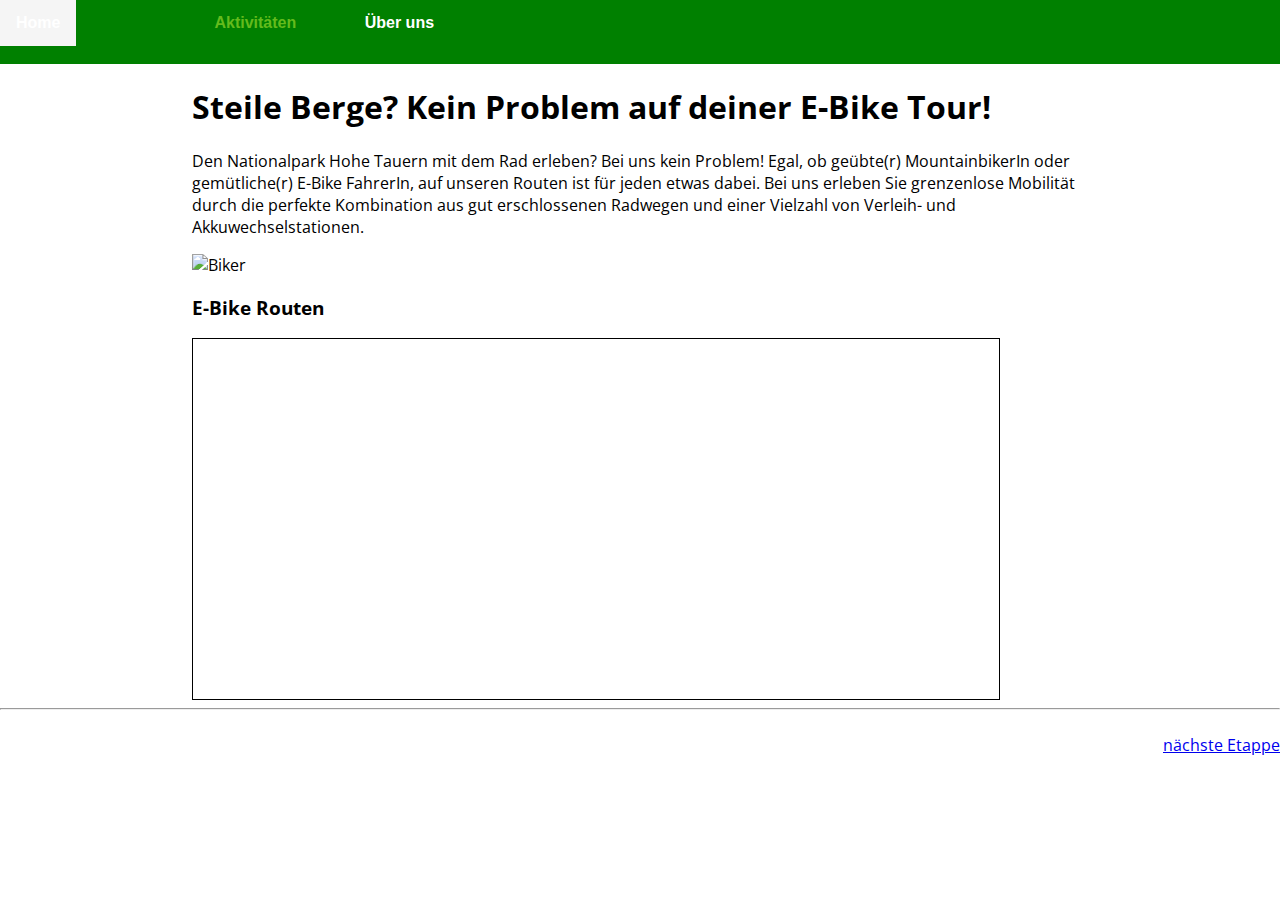
==== aktivitaeten/index.html @ 68c1cf94 "add js" ====
<!DOCTYPE html>
<html>

<head>
    <meta charset="utf-8">
    <meta http-equiv="X-UA-Compatible" content="IE=edge">
    <title>Erlebnis Hohe Tauern</title>
    <meta name="viewport" content="width=device-width, initial-scale=1">

    <!--Schriftart ändern-->
    <link rel="stylesheet" type="text/css" media="screen" href="main.css">
    <link href="https://fonts.googleapis.com/css?family=Lato|Open+Sans" rel="stylesheet">

    <!--Leaflet-->
    <link rel="stylesheet" href="https://use.fontawesome.com/releases/v5.7.2/css/all.css"
        integrity="sha384-fnmOCqbTlWIlj8LyTjo7mOUStjsKC4pOpQbqyi7RrhN7udi9RwhKkMHpvLbHG9Sr" crossorigin="anonymous">
    <link rel="stylesheet" href="https://unpkg.com/leaflet@1.4.0/dist/leaflet.css" />
    <script src="https://unpkg.com/leaflet@1.4.0/dist/leaflet.js"></script>

    <!--Fullscreen von der Internetseite github leaflet FULLSCREEN-->
    <script src='https://api.mapbox.com/mapbox.js/plugins/leaflet-fullscreen/v1.0.1/Leaflet.fullscreen.min.js'></script>
    <link href='https://api.mapbox.com/mapbox.js/plugins/leaflet-fullscreen/v1.0.1/leaflet.fullscreen.css'
        rel='stylesheet' />

    <!--Quelle für Kartenlayer - steht unten an der Karte-->
    <script src="https://cdnjs.cloudflare.com/ajax/libs/leaflet-hash/0.2.1/leaflet-hash.js"></script>

    <!--Plugins: Koordinaten anzeigen lassen-->
    <link href="plugins/Control.Coordinates.css" rel="stylesheet">
    <script src="plugins/Control.Coordinates.js"></script>

    <!--Main.js und css.js einbinden-->
    <link rel="stylesheet" href="main.css">
    <script src= "nphtt_ebike_wgs84.js"></script>
    <script defer src="main.js"></script>

    <!-- Track einbinden -->
    <script src="https://cdnjs.cloudflare.com/ajax/libs/leaflet-gpx/1.4.0/gpx.min.js"></script>

    <!-- Vorarbeit Höhenprofil -->
    <script src="https://unpkg.com/d3@4.13.0/build/d3.min.js" charset="utf-8"></script>

    <!-- Höhenprofil einbinden -->
    <link rel="stylesheet" href="https://unpkg.com/@raruto/leaflet-elevation@latest/leaflet-elevation.css" />
    <script src="https://unpkg.com/@raruto/leaflet-elevation@latest/leaflet-elevation.js"></script>

</head>

<body>

    <div class="navbar">
        <a href="../hohetauern/index.html">
            <strong>Home</strong>
        </a>
        <div class="dropdown">
            <button class="dropbtn">
                <strong>Aktivitäten</strong>
                <svg class="svg-inline--fa fa-caret-down fa-w-10" aria-hidden="true" data-prefix="fa"
                    data-icon="caret-down" role="img" xmlns="http://www.w3.org/2000/svg" viewBox="0 0 320 512"
                    data-fa-i2svg="">
                    <path fill="currentColor"
                        d="M31.3 192h257.3c17.8 0 26.7 21.5 14.1 34.1L174.1 354.8c-7.8 7.8-20.5 7.8-28.3 0L17.2 226.1C4.6 213.5 13.5 192 31.3 192z">
                    </path>
                </svg><!-- <i class="fa fa-caret-down"></i> -->
            </button>
            <div class="dropdown-content">
                <a href="">
                    <!-- Ebike und naturlehrpfade (evtl sehnswürdigkeiten auf dem weg) -->
                    <strong>E-Bike Routen</strong>
                </a>
                <a href="">
                    <strong>Naturlehrpfade</strong>
 
            </div>
        </div>
        <a href="../../impressum/impressum.html">
            <!-- Über uns seite -->
            <strong>Über uns</strong>
        </a>
    </div>
    <main>
        <h1>Steile Berge? Kein Problem auf deiner E-Bike Tour!</h1>
        <p>
            Den Nationalpark Hohe Tauern mit dem Rad erleben? Bei uns kein Problem! Egal, ob geübte(r)
            MountainbikerIn oder gemütliche(r) E-Bike FahrerIn, auf unseren Routen ist für jeden etwas dabei. Bei uns
            erleben
            Sie grenzenlose
            Mobilität durch die perfekte Kombination aus gut erschlossenen Radwegen und einer Vielzahl von Verleih- und
            Akkuwechselstationen.
        </p>
        <img src="images/EBiker.jpg" alt="Biker">

        <h3>E-Bike Routen</h3>
        
        <div id="map" data-lat="47.12" data-lng="12.50" data-title="Nationalpark Hohe Tauern" >
        </div>



    </main>

    <hr />

    <footer>
        <nav>
            <a class=next href="https://antoniamoschin.github.io/adler/index.html"></i>nächste Etappe<i
                    class="fas fa-arrow-right"></i></a>
        </nav>

    </footer>

</body>

</html>
---- aktivitaeten/main.css ----
body {
    max-width: 100%;
    margin: auto;
    font-family: "Open Sans";
}

.navbar {
    overflow: hidden;
    background-color: green;
    font-family: Arial;
    top: 0;
    width: 100%;
}
/* Links inside the navbar */
.navbar a {
    float: left;
    font-size: 16px;
    color: white;
    text-align: center;
    padding: 14px 16px;
    text-decoration: none;
  }
  
  /* The dropdown container */
  .dropdown {
    float: left;
    overflow: hidden;
    margin-left: 90px;
    
  }
  
  /* Dropdown button */
  .dropdown .dropbtn {
    width: 5%;
    height:  5%;
    font-size: 16px; 
    border: none;
    outline: none;
    color: rgb(100, 187, 29);
    padding: 14px 16px;
    background-color: inherit;
    font-family: inherit; /* Important for vertical align on mobile phones */
    margin: 0; /* Important for vertical align on mobile phones */
  }
  
  /* Add a red background color to navbar links on hover */
  .navbar a:hover, .dropdown:hover .dropbtn {
    background-color: whitesmoke;
  }
  
  /* Dropdown content (hidden by default) */
  .dropdown-content {
    display: none;
    position: absolute;
    background-color: rgb(100, 187, 29);
    min-width: 160px;
    box-shadow: 0px 8px 16px 0px rgba(0,0,0,0.2);
    z-index: 1;
  }
  
  /* Links inside the dropdown */
  .dropdown-content a {
    float: none;
    color: white;
    padding: 12px 16px;
    text-decoration: none;
    display: block;
    text-align: left;
  }
  
  /* Add a grey background color to dropdown links on hover */
  .dropdown-content a:hover {
    background-color: #ddd;
  }
  
  /* Show the dropdown menu on hover */
  .dropdown:hover .dropdown-content {
    display: block;
  }

main {
    width: 70%;
    margin: auto;
}

main img {
    width: 65%;
}

#map {
    height: 360px;
    width: 90%;
    border: 1px solid black;
}

.back {
    float: left;
}

.next {
    float: right;
}

footer {
    padding: 1em 0 3em 0;
}

@media only screen and (max-width: 1300px) {
    main figure figcaption {
        float: none;
        margin-left: 0;
        width: auto;
    }
}
---- aktivitaeten/main.css ----
body {
    max-width: 100%;
    margin: auto;
    font-family: "Open Sans";
}

.navbar {
    overflow: hidden;
    background-color: green;
    font-family: Arial;
    top: 0;
    width: 100%;
}
/* Links inside the navbar */
.navbar a {
    float: left;
    font-size: 16px;
    color: white;
    text-align: center;
    padding: 14px 16px;
    text-decoration: none;
  }
  
  /* The dropdown container */
  .dropdown {
    float: left;
    overflow: hidden;
    margin-left: 90px;
    
  }
  
  /* Dropdown button */
  .dropdown .dropbtn {
    width: 5%;
    height:  5%;
    font-size: 16px; 
    border: none;
    outline: none;
    color: rgb(100, 187, 29);
    padding: 14px 16px;
    background-color: inherit;
    font-family: inherit; /* Important for vertical align on mobile phones */
    margin: 0; /* Important for vertical align on mobile phones */
  }
  
  /* Add a red background color to navbar links on hover */
  .navbar a:hover, .dropdown:hover .dropbtn {
    background-color: whitesmoke;
  }
  
  /* Dropdown content (hidden by default) */
  .dropdown-content {
    display: none;
    position: absolute;
    background-color: rgb(100, 187, 29);
    min-width: 160px;
    box-shadow: 0px 8px 16px 0px rgba(0,0,0,0.2);
    z-index: 1;
  }
  
  /* Links inside the dropdown */
  .dropdown-content a {
    float: none;
    color: white;
    padding: 12px 16px;
    text-decoration: none;
    display: block;
    text-align: left;
  }
  
  /* Add a grey background color to dropdown links on hover */
  .dropdown-content a:hover {
    background-color: #ddd;
  }
  
  /* Show the dropdown menu on hover */
  .dropdown:hover .dropdown-content {
    display: block;
  }

main {
    width: 70%;
    margin: auto;
}

main img {
    width: 65%;
}

#map {
    height: 360px;
    width: 90%;
    border: 1px solid black;
}

.back {
    float: left;
}

.next {
    float: right;
}

footer {
    padding: 1em 0 3em 0;
}

@media only screen and (max-width: 1300px) {
    main figure figcaption {
        float: none;
        margin-left: 0;
        width: auto;
    }
}
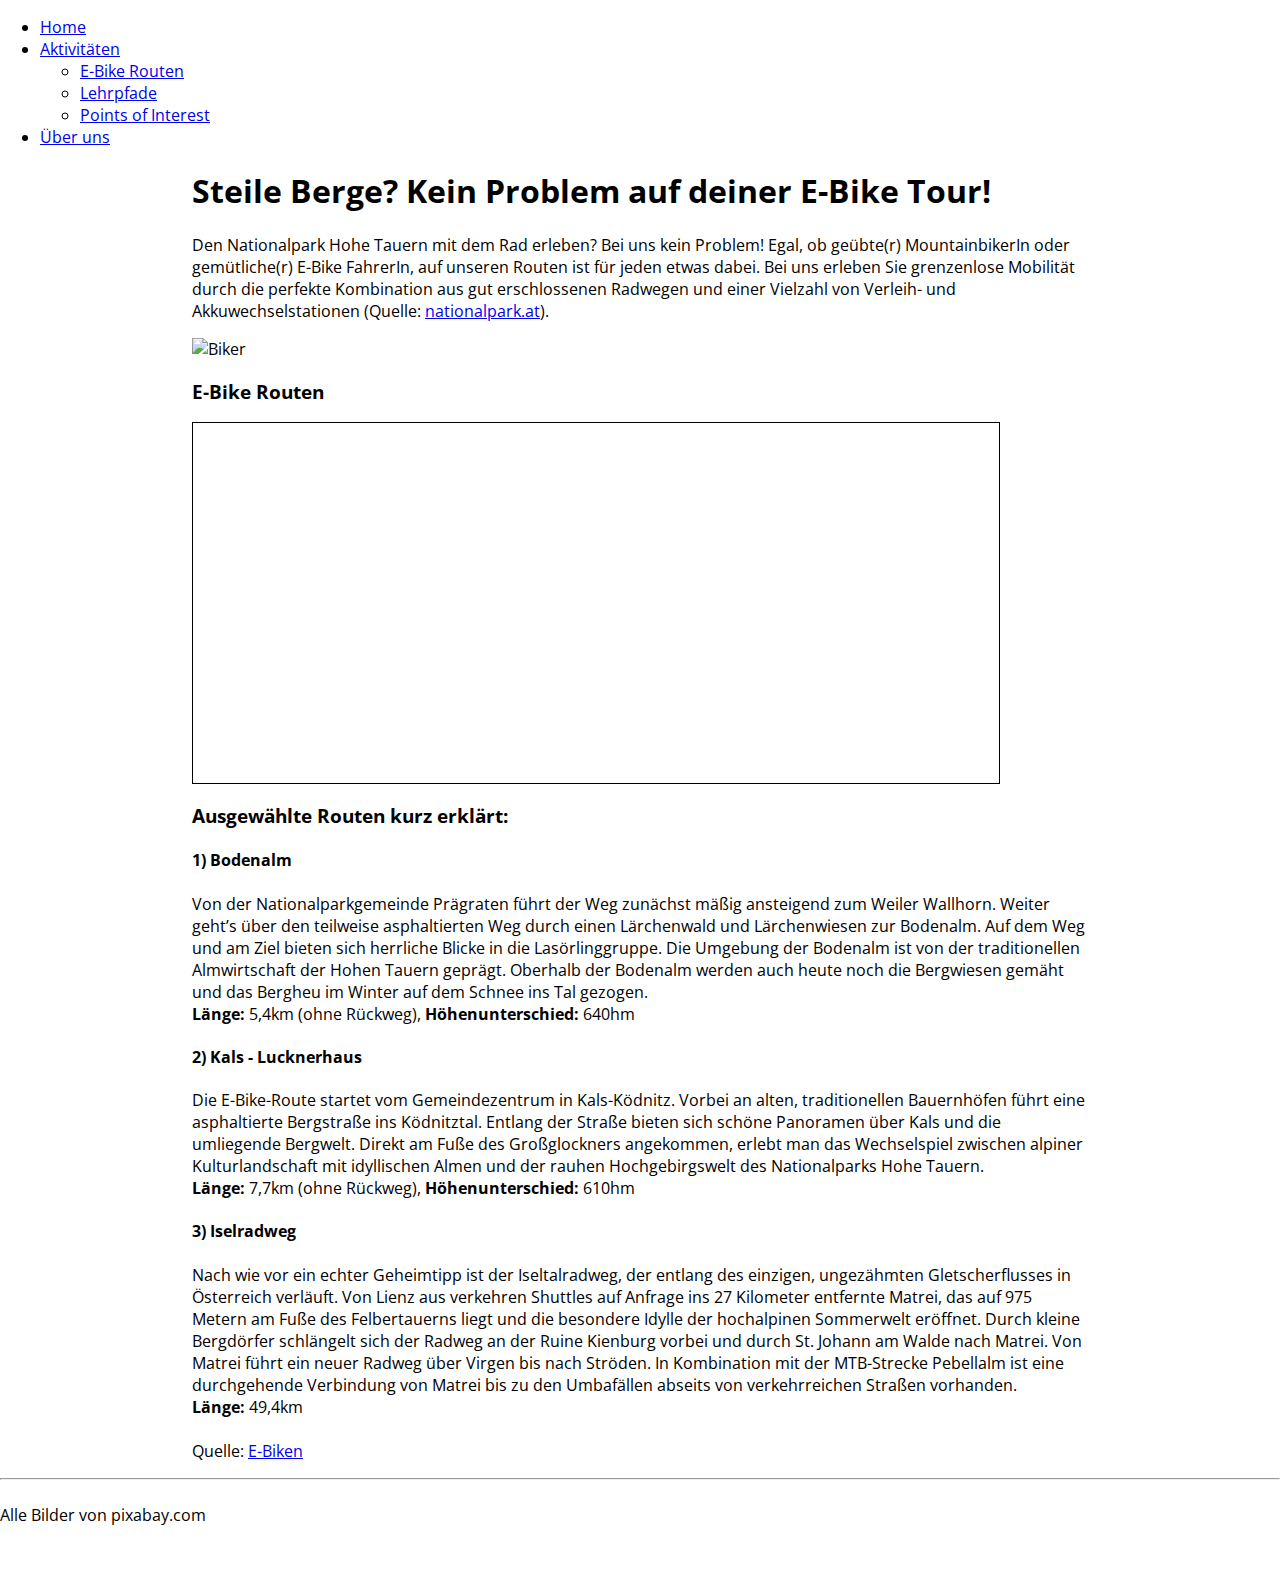
==== commit f18b50e2: "Erreichbarkeit Seite" ====
--- a/aktivitaeten/index.html
+++ b/aktivitaeten/index.html
@@ -29,9 +29,10 @@
     <link href="plugins/Control.Coordinates.css" rel="stylesheet">
     <script src="plugins/Control.Coordinates.js"></script>
 
+
     <!--Main.js und css.js einbinden-->
     <link rel="stylesheet" href="main.css">
-    <script src= "nphtt_ebike_wgs84.js"></script>
+    <script src="Ebike.js"></script>
     <script defer src="main.js"></script>
 
     <!-- Track einbinden -->
@@ -47,37 +48,24 @@
 </head>
 
 <body>
-
-    <div class="navbar">
-        <a href="../hohetauern/index.html">
-            <strong>Home</strong>
-        </a>
-        <div class="dropdown">
-            <button class="dropbtn">
-                <strong>Aktivitäten</strong>
-                <svg class="svg-inline--fa fa-caret-down fa-w-10" aria-hidden="true" data-prefix="fa"
-                    data-icon="caret-down" role="img" xmlns="http://www.w3.org/2000/svg" viewBox="0 0 320 512"
-                    data-fa-i2svg="">
-                    <path fill="currentColor"
-                        d="M31.3 192h257.3c17.8 0 26.7 21.5 14.1 34.1L174.1 354.8c-7.8 7.8-20.5 7.8-28.3 0L17.2 226.1C4.6 213.5 13.5 192 31.3 192z">
-                    </path>
-                </svg><!-- <i class="fa fa-caret-down"></i> -->
-            </button>
-            <div class="dropdown-content">
-                <a href="">
-                    <!-- Ebike und naturlehrpfade (evtl sehnswürdigkeiten auf dem weg) -->
-                    <strong>E-Bike Routen</strong>
-                </a>
-                <a href="">
-                    <strong>Naturlehrpfade</strong>
- 
-            </div>
+    <div id='cssmenu'>
+        <ul>
+           <li><a href='index.html'><span>Home</span></a></li>
+           <li class='active has-sub'><a href='#'><span>Aktivitäten</span></a>
+              <ul>
+                 <li class='has-sub'><a href='../aktivitaeten/index.html'><span>E-Bike Routen</span></a>
+                 </li>
+                 <li class='has-sub'><a href='../lehrpfad/index.html'><span>Lehrpfade</span></a>
+                 </li>
+                 <li class='has-sub'><a href='../points of interest/index.html'><span>Points of Interest</span></a>
+                 </li>
+              </ul>
+           </li>
+           <li><a href='../ueber uns/index.html'><span>Über uns</span></a></li>
+        
+        </ul>
         </div>
-        <a href="../../impressum/impressum.html">
-            <!-- Über uns seite -->
-            <strong>Über uns</strong>
-        </a>
-    </div>
+        
     <main>
         <h1>Steile Berge? Kein Problem auf deiner E-Bike Tour!</h1>
         <p>
@@ -86,15 +74,50 @@
             erleben
             Sie grenzenlose
             Mobilität durch die perfekte Kombination aus gut erschlossenen Radwegen und einer Vielzahl von Verleih- und
-            Akkuwechselstationen.
+            Akkuwechselstationen (Quelle: <a href="https://www.nationalpark.at/de/urlaub/sommer/rad-bike/e-biking/">nationalpark.at</a>).
         </p>
         <img src="images/EBiker.jpg" alt="Biker">
 
         <h3>E-Bike Routen</h3>
-        
-        <div id="map" data-lat="47.12" data-lng="12.50" data-title="Nationalpark Hohe Tauern" >
+
+        <div id="map" data-lat="47.12" data-lng="12.50" data-title="Nationalpark Hohe Tauern">
         </div>
 
+        <p>
+            <h3>Ausgewählte Routen kurz erklärt:</h3>
+
+            <h4>1) Bodenalm</h4>
+            Von der Nationalparkgemeinde Prägraten führt der Weg zunächst mäßig ansteigend zum Weiler Wallhorn. Weiter
+            geht’s über den teilweise asphaltierten Weg durch einen Lärchenwald und Lärchenwiesen zur Bodenalm. Auf dem
+            Weg und am Ziel bieten sich herrliche Blicke in die Lasörlinggruppe. Die Umgebung der Bodenalm ist von der
+            traditionellen Almwirtschaft der Hohen Tauern geprägt. Oberhalb der Bodenalm werden auch heute noch die
+            Bergwiesen gemäht und das Bergheu im Winter auf dem Schnee ins Tal gezogen.
+            <br>
+            <b>Länge:</b> 5,4km (ohne Rückweg), <b>Höhenunterschied:</b> 640hm
+            <br>
+            <h4>2) Kals - Lucknerhaus</h4>
+            Die E-Bike-Route startet vom Gemeindezentrum in Kals-Ködnitz. Vorbei an alten, traditionellen Bauernhöfen
+            führt eine asphaltierte Bergstraße ins Ködnitztal. Entlang der Straße bieten sich schöne Panoramen über Kals
+            und die umliegende Bergwelt. Direkt am Fuße des Großglockners angekommen, erlebt man das Wechselspiel
+            zwischen alpiner Kulturlandschaft mit idyllischen Almen und der rauhen Hochgebirgswelt des Nationalparks
+            Hohe Tauern.
+            <br>
+            <b>Länge:</b> 7,7km (ohne Rückweg), <b>Höhenunterschied:</b> 610hm
+            <br>
+            <h4>3) Iselradweg</h4>
+            Nach wie vor ein echter Geheimtipp ist der Iseltalradweg, der entlang des einzigen, ungezähmten
+            Gletscherflusses in Österreich verläuft. Von Lienz aus verkehren Shuttles auf Anfrage ins 27 Kilometer
+            entfernte Matrei, das auf 975 Metern am Fuße des Felbertauerns liegt und die besondere Idylle der
+            hochalpinen Sommerwelt eröffnet. Durch kleine Bergdörfer schlängelt sich der Radweg an der Ruine Kienburg
+            vorbei und durch St. Johann am Walde nach Matrei. Von Matrei führt ein neuer Radweg über Virgen bis nach
+            Ströden. In Kombination mit der MTB-Strecke Pebellalm ist eine durchgehende Verbindung von Matrei bis zu den
+            Umbafällen abseits von verkehrreichen Straßen vorhanden.
+            <br>
+            <b>Länge:</b> 49,4km
+            <br>
+            <br>
+            Quelle: <a href="https://www.osttirol.com/regionen/nationalparkregion/sommer/radsport-mountainbike/e-biken.html">E-Biken</a>
+        </p>
 
 
     </main>
@@ -102,11 +125,7 @@
     <hr />
 
     <footer>
-        <nav>
-            <a class=next href="https://antoniamoschin.github.io/adler/index.html"></i>nächste Etappe<i
-                    class="fas fa-arrow-right"></i></a>
-        </nav>
-
+        Alle Bilder von pixabay.com
     </footer>
 
 </body>
